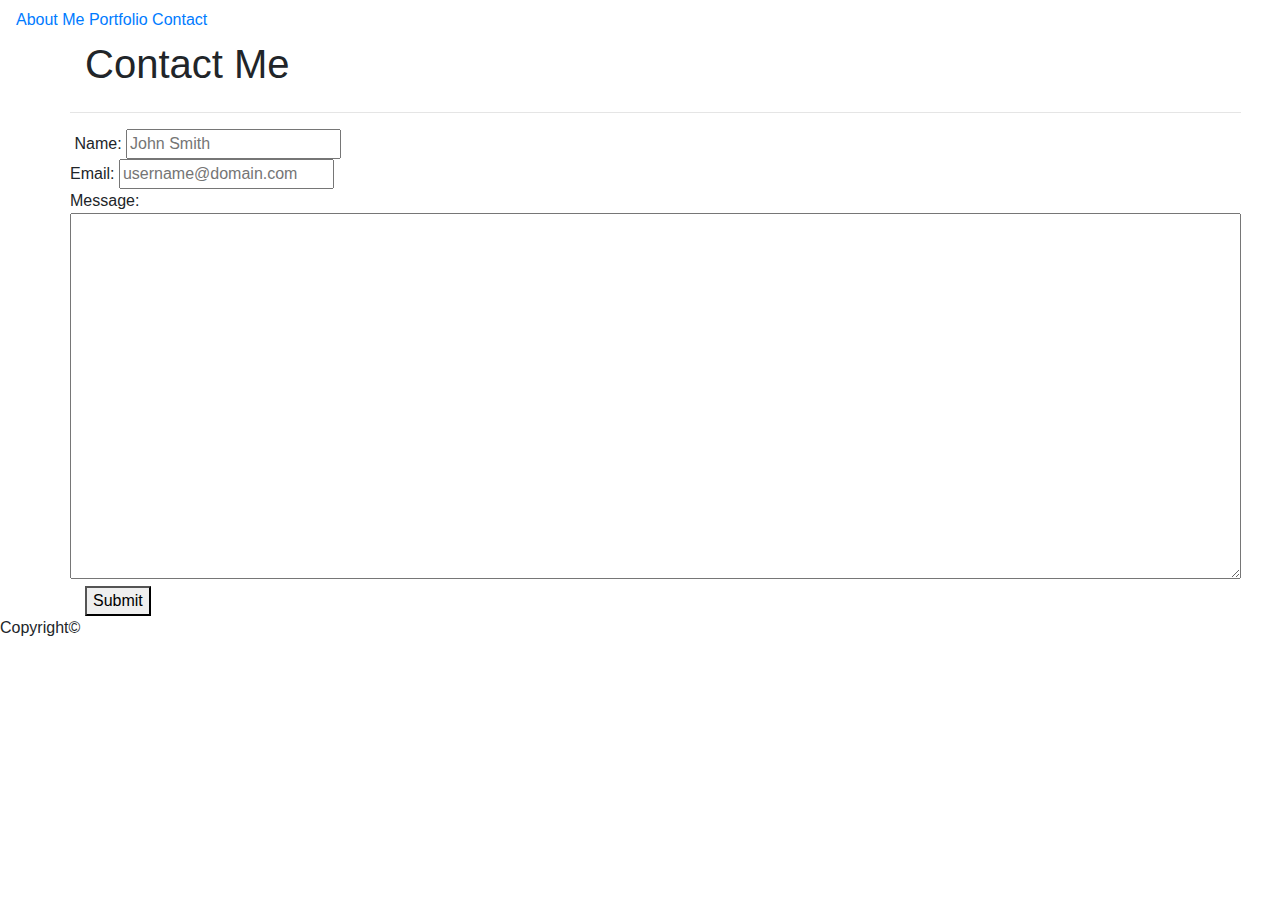
==== contact.html @ cc00fdbe "redoing repo" ====
<!DOCTYPE html>
<html lang="en">

<head>
  <meta charset="UTF-8">
  <meta name="viewport" content="width=device-width, initial-scale=1.0">
  <meta http-equiv="X-UA-Compatible" content="ie=edge">
  <title>Bootstrap About Allison</title>
  <link rel="stylesheet" href="https://stackpath.bootstrapcdn.com/bootstrap/4.3.1/css/bootstrap.min.css" integrity="sha384-ggOyR0iXCbMQv3Xipma34MD+dH/1fQ784/j6cY/iJTQUOhcWr7x9JvoRxT2MZw1T"
    crossorigin="anonymous">
  <link rel="stylesheet" type="text/css" href="../Bootstrap-Portfolio/assets/css/special.css">
  <link rel="stylesheet" type="text/css" href="assets/css/main.css">
  <link href="https://fonts.googleapis.com/css?family=Roboto+Condensed" rel="stylesheet">
</head>

<body>
  <nav class="navbar navbar-light">
    <div class="row">
      <div class="col-md-12">
        <a class="active" href="index.html">About Me</a>
        <a href="portfolio.html">Portfolio</a>
        <a href="contact.html">Contact</a>
      </div>
    </div>
  </nav>


  <div class="container">

    <div class="row">
      <div class="col-12">
        <h1 class="left">Contact Me</h1>
      </div>
    </div>

    <div class="row">
      <form>
        <hr>
        <fieldset>
          <label for="fname"></label>
          Name: <input type="text" class="fname" name="firstname" placeholder="John Smith"> <br>
          Email: <input type="text" class="fname" name="firstname" placeholder="username@domain.com"> <br>
          Message: <br> <textarea rows="15" cols="124"></textarea> <br>
        </fieldset>
      </form>
    </div>

    <div class="row fullwidth">
      <div class="col-12">
        <button type="submit" class="center submitbutton"> Submit</button>
      </div>
    </div>

  </div>
</body>

<footer class="footer center">Copyright©</footer>

<script src="https://code.jquery.com/jquery-3.3.1.slim.min.js" integrity="sha384-q8i/X+965DzO0rT7abK41JStQIAqVgRVzpbzo5smXKp4YfRvH+8abtTE1Pi6jizo"
  crossorigin="anonymous"></script>
<script src="https://cdnjs.cloudflare.com/ajax/libs/popper.js/1.14.7/umd/popper.min.js" integrity="sha384-UO2eT0CpHqdSJQ6hJty5KVphtPhzWj9WO1clHTMGa3JDZwrnQq4sF86dIHNDz0W1"
  crossorigin="anonymous"></script>
<script src="https://stackpath.bootstrapcdn.com/bootstrap/4.3.1/js/bootstrap.min.js" integrity="sha384-JjSmVgyd0p3pXB1rRibZUAYoIIy6OrQ6VrjIEaFf/nJGzIxFDsf4x0xIM+B07jRM"
  crossorigin="anonymous"></script>

</html>
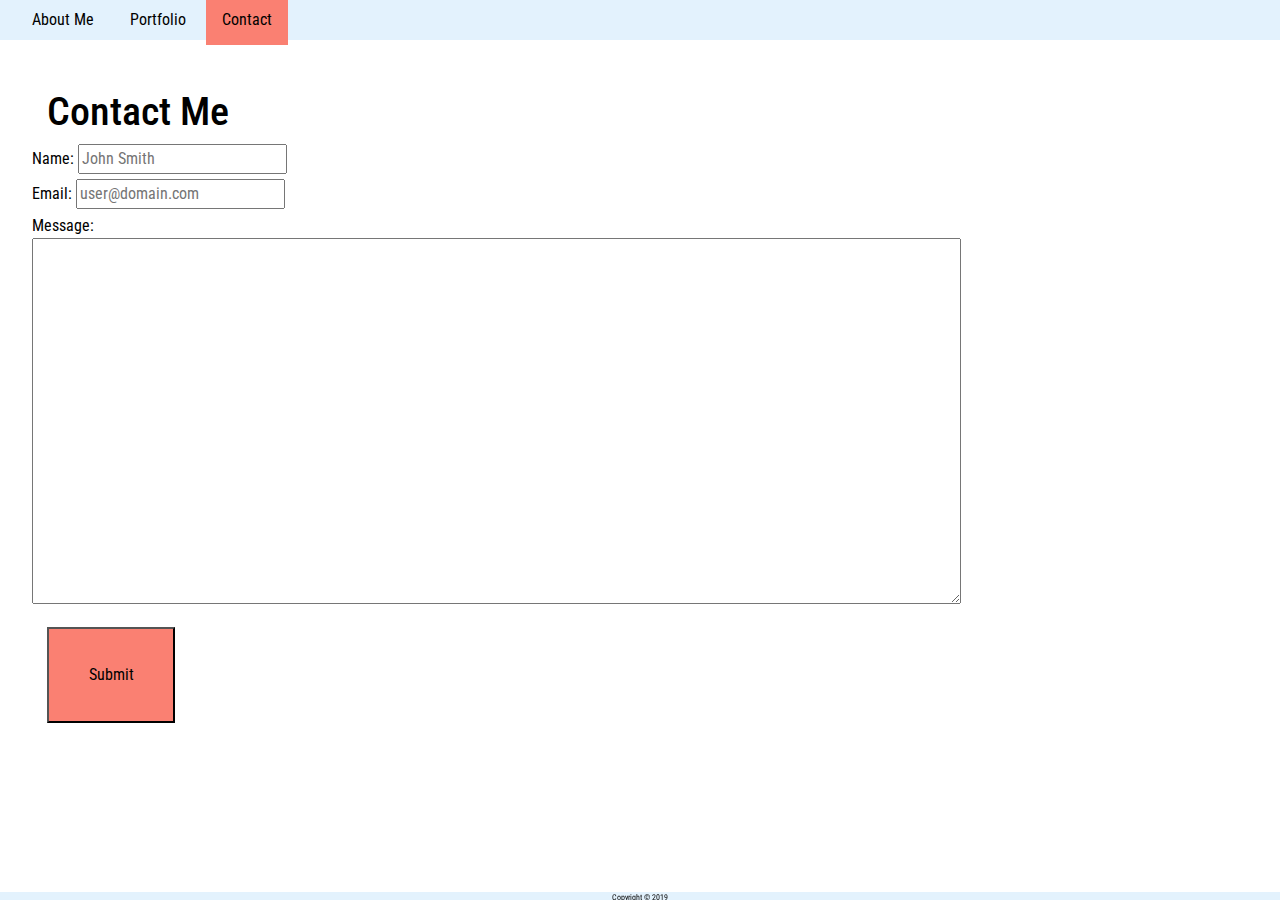
==== commit e3478a16: "done" ====
--- a/contact.html
+++ b/contact.html
@@ -17,9 +17,9 @@
   <nav class="navbar navbar-light">
     <div class="row">
       <div class="col-md-12">
-        <a class="active" href="index.html">About Me</a>
+        <a href="index.html">About Me</a>
         <a href="portfolio.html">Portfolio</a>
-        <a href="contact.html">Contact</a>
+        <a class="active" href="contact.html">Contact</a>
       </div>
     </div>
   </nav>
@@ -35,12 +35,15 @@
 
     <div class="row">
       <form>
-        <hr>
         <fieldset>
-          <label for="fname"></label>
-          Name: <input type="text" class="fname" name="firstname" placeholder="John Smith"> <br>
-          Email: <input type="text" class="fname" name="firstname" placeholder="username@domain.com"> <br>
-          Message: <br> <textarea rows="15" cols="124"></textarea> <br>
+          <div class="form-group">
+            <label for="firstLastName">Name: </label>
+            <input type="text" class="fname" name="firstname" placeholder="John Smith"> <br>
+
+            <label for="emailAddres">Email: </label>
+            <input type="text" class="fname" name="firstname" placeholder="user@domain.com"> <br>
+            Message: <br> <textarea class="textboox" rows="15" cols="100"></textarea> <br>
+          </div>
         </fieldset>
       </form>
     </div>
@@ -54,7 +57,7 @@
   </div>
 </body>
 
-<footer class="footer center">Copyright©</footer>
+<footer class="footer center"> Copyright © 2019</footer>
 
 <script src="https://code.jquery.com/jquery-3.3.1.slim.min.js" integrity="sha384-q8i/X+965DzO0rT7abK41JStQIAqVgRVzpbzo5smXKp4YfRvH+8abtTE1Pi6jizo"
   crossorigin="anonymous"></script>
--- a/assets/css/main.css
+++ b/assets/css/main.css
@@ -0,0 +1,80 @@
+* {
+  color: black;
+  font-family: 'Roboto Condensed', sans-serif;
+}
+
+body {
+  background-image: url("../imgs/gray.png");
+}
+
+.navbar {
+  background-color: #e3f2fd;
+}
+
+a {
+  color: black;
+  margin: auto;
+  padding: 1em;
+  text-align: center;
+}
+
+.active {
+  background-color: salmon;
+  color: black;
+}
+
+.imgs {
+  width: 400px;
+  height: 400px;
+  margin: auto;
+  border: 4em;
+  display: inline-block;
+}
+
+p {
+  margin: auto;
+  border: 1em;
+  display: inline-block;
+}
+
+ul, li {
+  list-style: none;
+  text-align: center;
+  margin: auto;
+  font-size: 1.5em;
+}
+
+.textboox {
+  width: inherit;
+}
+
+.center {
+  margin: auto;
+  text-align: center;
+}
+
+.container {
+  margin: 0;
+  background-color: white;
+  margin-top: 3em;
+  margin-left: 2em;
+}
+
+.submitbutton {
+  background-color: salmon;
+  height: 6em;
+  width: 8em;
+  text-align: center;
+  margin: auto;
+}
+
+.footer {
+  margin-top: 0em;
+  background-color: #e3f2fd;
+  height: 1em;
+  position: fixed;
+  bottom: 0;
+  width: 100%;
+  text-align: center;
+  font-size: .5em;
+}